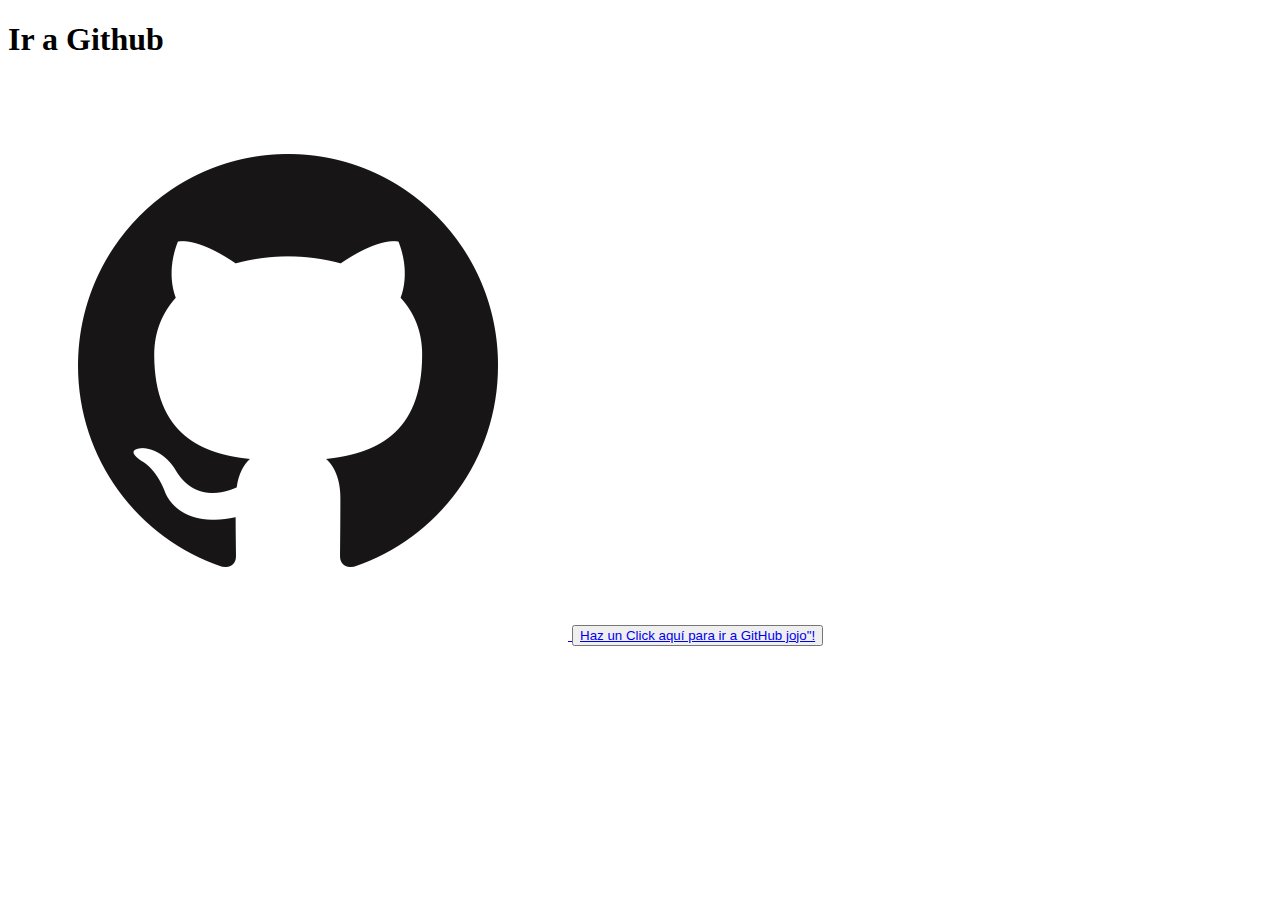
==== git_landing/index.html @ c70254c4 "primer cambio en este juego" ====
<!DOCTYPE html>
<html lang="en">
<head>
  <meta charset="UTF-8">
  <meta name="viewport" content="width=device-width, initial-scale=1.0">
  <meta http-equiv="X-UA-Compatible" content="ie=edge">
  <title>Desafío Branching</title>
  <link rel="stylesheet" href="style.css">
  <link href="https://fonts.googleapis.com/css?family=Open+Sans|Space+Mono" rel="stylesheet">
</head>
<body>
  <div class="container">
    <h1>Ir a Github</h1>
    <a href="#">
      <img src="img/GitHub-Mark-ea2971cee799.png" alt="octocat">
    </a>
    <button type="button" class="btn">
      <a href="#" target="_blank">Haz un Click aquí para ir a GitHub jojo"!</a>
    </button>
  </div>
</body>
</html>
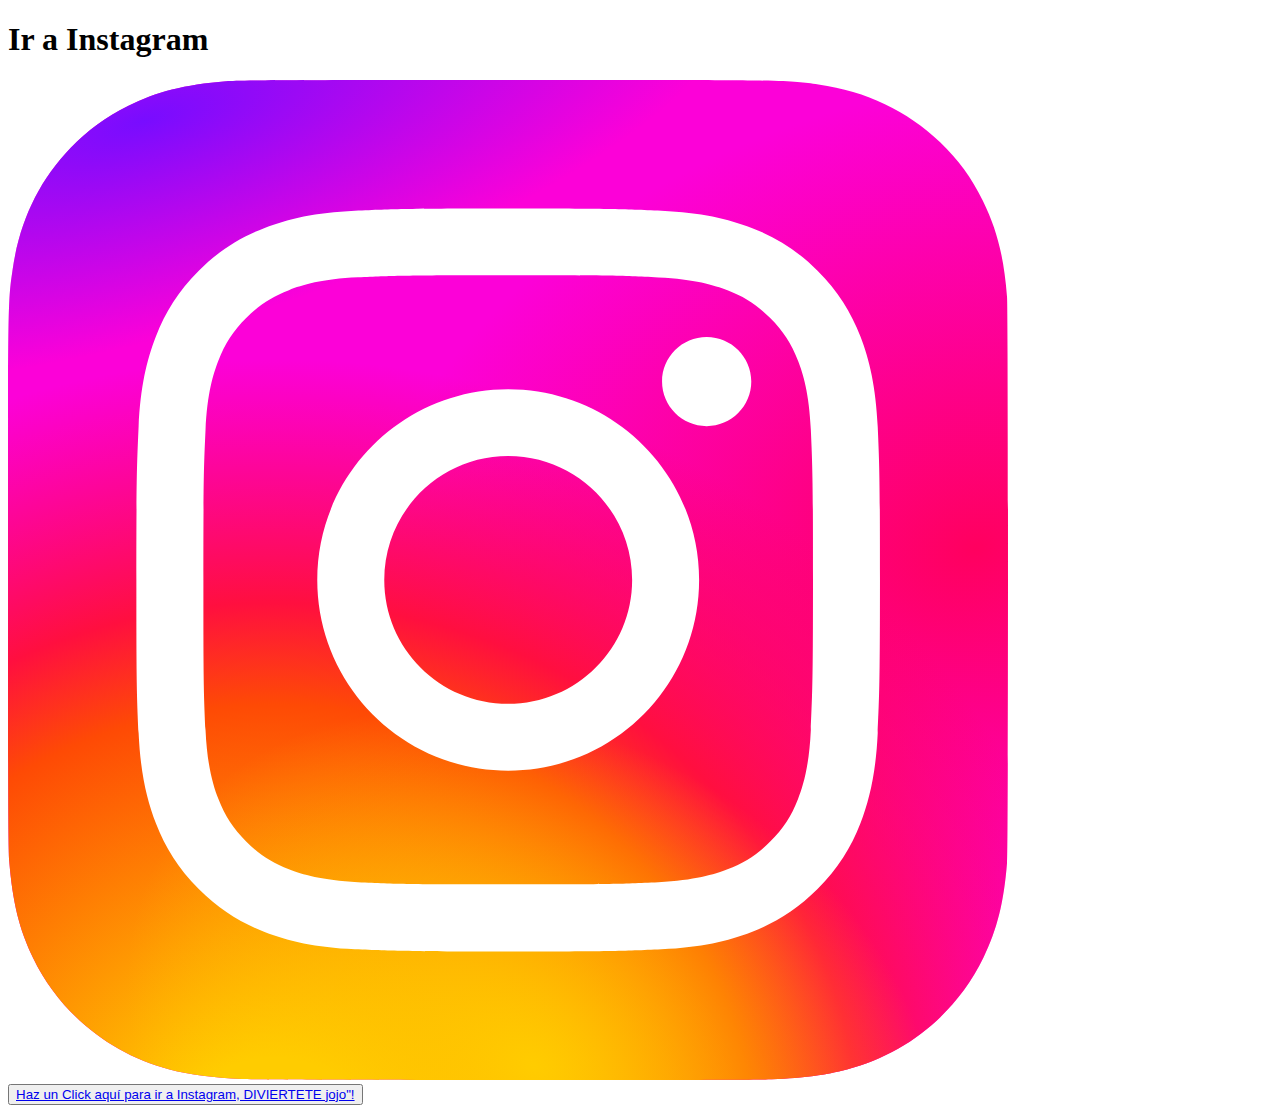
==== commit 773602fa: "cambio de imagen y url" ====
--- a/git_landing/index.html
+++ b/git_landing/index.html
@@ -10,12 +10,12 @@
 </head>
 <body>
   <div class="container">
-    <h1>Ir a Github</h1>
-    <a href="#">
-      <img src="img/GitHub-Mark-ea2971cee799.png" alt="octocat">
+    <h1>Ir a Instagram</h1>
+    <a href="https://instagram.com">
+      <img src="img/Instagram_logo_2022.svg" alt="octocat">
     </a>
     <button type="button" class="btn">
-      <a href="#" target="_blank">Haz un Click aquí para ir a GitHub jojo"!</a>
+      <a href="https://www.instagram.com" target="_blank">Haz un Click aquí para ir a Instagram, DIVIERTETE jojo"!</a>
     </button>
   </div>
 </body>
